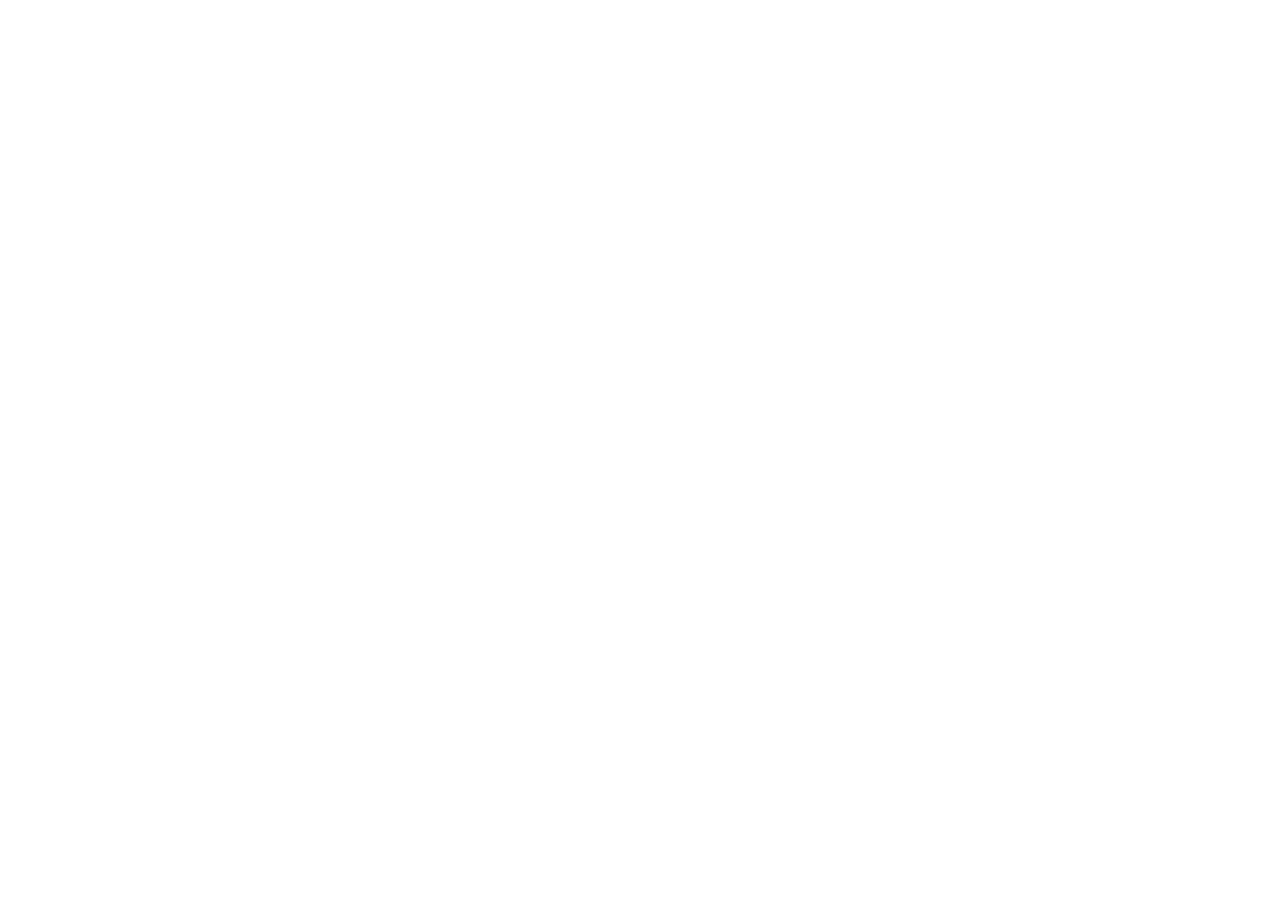
==== index.html @ e1b72582 "Update index.html" ====
<!DOCTYPE html>
<html xml:lang="en-gb" lang="en-gb">
  <head>
    <meta charset="UTF-8">
    <base href="http://rishigiri.in/" />
    <meta http-equiv="refresh" content="0; url=http://rishigiri.com/" />
    <meta name="author" content="Rishi Giri">
    <meta name="keywords" content="Rishi Dotjs, Rishi Giri, Rishi, dotjs, Rishi Giri dotjs, CodeDotJS, Unicorn, JavaScript, Python, Node, PHP, Web Development, Web Design, Quora, Github" />
    <meta name="description" content="Web Developer, JavaScript | Python & FOSS Enthusiast." />
    <title>Rishi Giri</title>
	<link rel="shortcut icon" href="http://rishigiri.in/rishi.png" type="image/x-icon" /> 
    <link rel="stylesheet" href="css/normalize.css"> 
        <link rel="stylesheet" href="css/style.css">
  </head>
  <body>

    <canvas id='canv'></canvas>
        <script src="js/index.js"></script>
  </body>
</html>
---- css/style.css ----
@import url(https://fonts.googleapis.com/css?family=Philosopher);

body {
  width: 100%;
  margin: 0;
  overflow: hidden;
  background: hsla(0, 0%, 95%, 1);
  cursor: move;
}
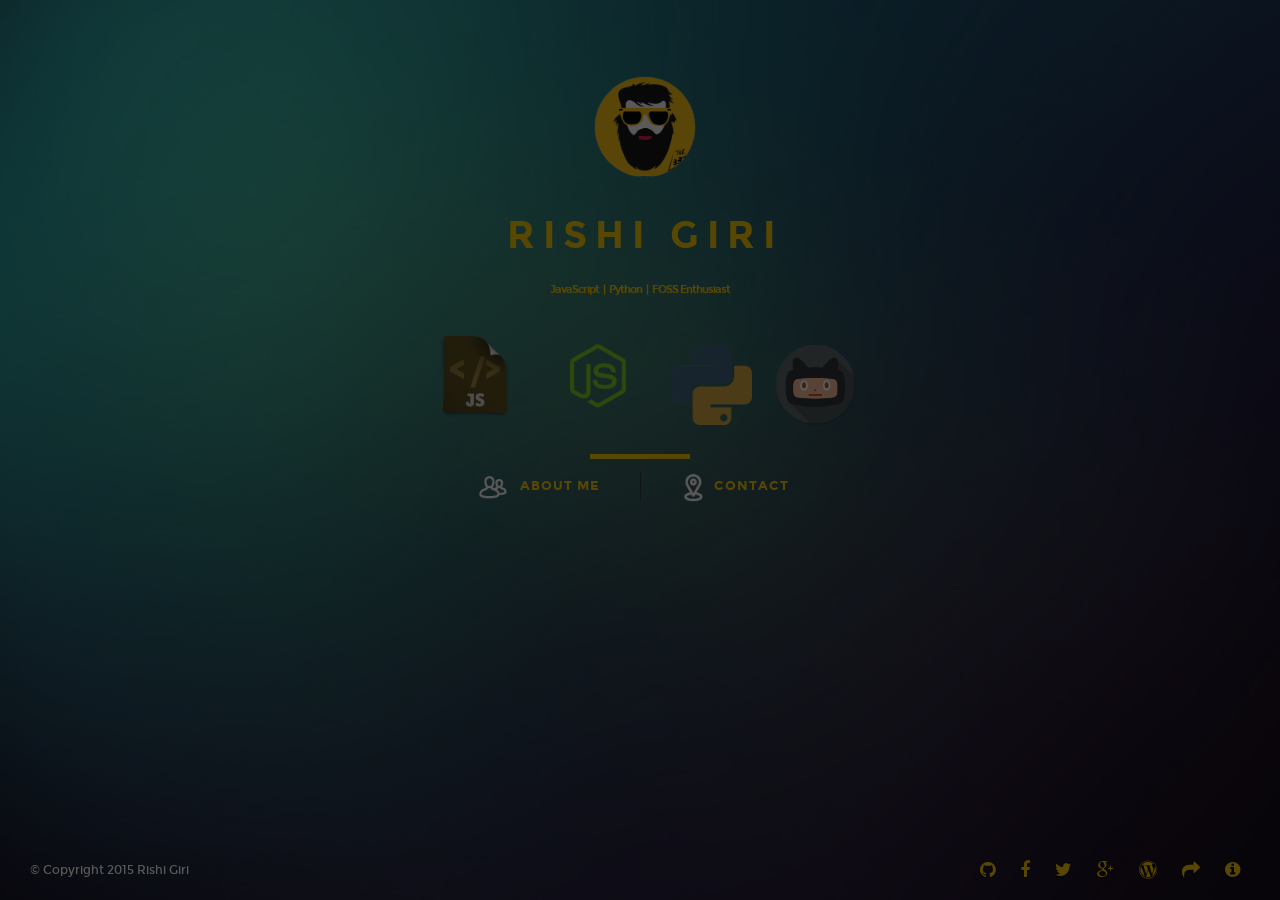
==== commit 29f05d72: "git push -u origin gh-pages" ====
--- a/index.html
+++ b/index.html
@@ -1,20 +1,175 @@
 <!DOCTYPE html>
-<html xml:lang="en-gb" lang="en-gb">
-  <head>
-    <meta charset="UTF-8">
-    <base href="http://rishigiri.in/" />
-    <meta http-equiv="refresh" content="0; url=http://rishigiri.com/" />
-    <meta name="author" content="Rishi Giri">
-    <meta name="keywords" content="Rishi Dotjs, Rishi Giri, Rishi, dotjs, Rishi Giri dotjs, CodeDotJS, Unicorn, JavaScript, Python, Node, PHP, Web Development, Web Design, Quora, Github" />
-    <meta name="description" content="Web Developer, JavaScript | Python & FOSS Enthusiast." />
-    <title>Rishi Giri</title>
-	<link rel="shortcut icon" href="http://rishigiri.in/rishi.png" type="image/x-icon" /> 
-    <link rel="stylesheet" href="css/normalize.css"> 
-        <link rel="stylesheet" href="css/style.css">
-  </head>
-  <body>
+<!--[if IE 8 ]><html class="no-js oldie ie8" lang="en"> <![endif]-->
+<!--[if IE 9 ]><html class="no-js oldie ie9" lang="en"> <![endif]-->
+<!--[if (gte IE 9)|!(IE)]><!-->
+<html class="no-js" lang="en">
+<!--<![endif]-->
 
-    <canvas id='canv'></canvas>
-        <script src="js/index.js"></script>
-  </body>
+<head>
+  <meta charset="utf-8">
+  <!-- <base href="http://rishigiri.com/" /> -->
+  <meta name="author" content="Rishi Giri">
+  <meta name="keywords" content="Rishi Dotjs, Rishi Giri, Rishi, dotjs, Rishi Giri dotjs, CodeDotJS, Unicorn, JavaScript, Python, Node, Web Development, Web Design, Quora, Github" />
+  <meta name="description" content="Web Developer, JavaScript | Python & FOSS Enthusiast." />
+  <title>Rishi Giri</title>
+  <meta name="viewport" content="width=device-width, initial-scale=1, maximum-scale=1">
+  <link rel="stylesheet" href="css/base.css">
+  <link rel="stylesheet" href="css/vendor.css">
+  <link rel="stylesheet" href="css/main.css">
+  <script src="js/modernizr.js"></script>
+  <link rel="shortcut icon" href="http://rishigiri.in/rishi.png" type="image/x-icon" />
+</head>
+
+<body>
+  <!--[if lt IE 9]>
+   	<p class="browserupgrade">You are using an <strong>outdated</strong> browser.
+   	Please <a href="http://browsehappy.com/">upgrade your browser</a> to improve your experience.</p>
+   <![endif]-->
+  <div id="content-wrap">
+    <main class="row">
+      <header class="site-header">
+        <div class="logo">
+          <a href="index.html">Rishi</a>
+        </div>
+      </header>
+      <div id="main-content" class="twelve columns">
+        <h1>R I S H I &nbsp; G I R I
+          <br>
+          <small> JavaScript &nbsp;| &nbsp;Python &nbsp;| &nbsp;FOSS Enthusiast</small>
+          </small>
+        </h1>
+        <ul class="love-social">
+          <li>
+            <img src="images/js.png" class="love">
+          </li>
+          <li>
+            <img src="images/node.png" class="love">
+          </li>
+          <li>
+            <img src="images/py.png" class="love lovepy">
+          </li>
+          <li>
+            <img src="images/shadow.png" class="love git">
+          </li>
+        </ul>
+        <!--
+        <p><small>People want to follow the path of success. But success follows determination's path.</small></p>
+      -->
+        <!--
+        <p>Think deeply about things. Don’t just go along because that’s the way things are or that’s what your friends say. Consider the effects, consider the alternatives, but most importantly, just think.
+        <br> <left> - <small>Aaron Swartz</small></left></p>
+      -->
+        <hr>
+      </div>
+      <div class="modal-toggles">
+        <ul>
+          <li class="about-us"><a href="#mod-about">About Me</a></li>
+          <li class="location"><a href="#mod-map">contact</a></li>
+        </ul>
+      </div>
+    </main>
+  </div>
+  <section id="mod-about">
+    <div class="modal-toggle">
+      <a href="#" title="close" id="modal-close">close</a>
+    </div>
+    <div class="row about-header">
+      <div class="twelve columns">
+        <div class="icon-wrap">
+          <i class="icon"></i>
+        </div>
+      </div>
+    </div>
+    <div class="row about-content">
+      <div class="twelve columns mob-whole text-center">
+        <p>
+          Hi! I'm Rishi.
+          <br> I like writing in Node, JavaScript and Python.
+          <br> &hearts; Unicorn Purist &hearts;
+          <br> Some of my hobbies are :
+
+        </p>
+      </div>
+    </div>
+    <div class="slider row">
+      <hr>
+      <ul id="owl-slider" class="owl-carousel">
+        <li class="item s-web-development">
+          <span class="slider-icon"></span>
+          <p>Web Development</p>
+        </li>
+        <li class="item s-webdesign">
+          <span class="slider-icon"></span>
+          <p>Web Design</p>
+        </li>
+        <li class="item s-photography">
+          <span class="slider-icon"></span>
+          <p>Graphic Designing</p>
+        </li>
+        <li class="item s-digital-media">
+          <span class="slider-icon"></span>
+          <p>Open Sourcing</p>
+        </li>
+      </ul>
+    </div>
+  </section>
+  <section id="mod-map">
+    <div class="modal-toggle">
+      <a href="#" title="close" id="modal-close">
+        <span>Close</span>
+      </a>
+    </div>
+    <div class="row about-header">
+      <div class="twelve columns">
+        <h1>Contact Me</h1>
+      </div>
+    </div>
+    <div class="row about-content">
+      <div class="twelve columns mob-whole text-center">
+        <p>
+
+
+        </p>
+      </div>
+    </div>
+    <address>
+      <ul class="footer-social">
+        <li><a href="https://github.com/CodeDotJS"><i class="fa fa-github github"></i></a></li>
+        <li><a href="https://facebook.com/rishi.giri.90"><i class="fa fa-facebook facebook"></i></a></li>
+        <li><a href="https://twitter.com/@Rishi_Giri_"><i class="fa fa-twitter twitter"></i></a></li>
+        <li><a href="https://plus.google.com/u/0/+RishiGiri-Scripted"><i class="fa fa-google-plus google"></i></a></li>
+        <li><a href="http://rishicodes.wordpress.com"><i class="fa fa-wordpress wordpress"></i></a></li>
+        <li><a href="mailto: rushforlinux@gmail.com"><i class="fa fa-mail-forward"></i></a></li>
+        <li><a href="http://rishigiri.com/hi/"><i class="fa fa-info-circle"></i></a></li>
+      </ul>
+    </address>
+  </section>
+  <footer class="group">
+    <ul class="footer-social">
+      <li><a href="https://github.com/CodeDotJS"><i class="fa fa-github github"></i></a></li>
+      <li><a href="https://facebook.com/rishi.giri.90"><i class="fa fa-facebook facebook"></i></a></li>
+      <li><a href="https://twitter.com/@Rishi_Giri_"><i class="fa fa-twitter twitter"></i></a></li>
+      <li><a href="#"><i class="fa fa-google-plus google"></i></a></li>
+      <li><a href="http://rishicodes.wordpress.com"><i class="fa fa-wordpress wordpress"></i></a></li>
+      <li><a href="mailto: rushforlinux@gmail.com"><i class="fa fa-mail-forward"></i></a></li>
+      <li><a href="http://rishigiri.com/hi/"><i class="fa fa-info-circle"></i></a></li>
+    </ul>
+    <ul class="footer-copyright">
+      <li>&copy; Copyright 2015 Rishi Giri</li>
+    </ul>
+  </footer>
+  <div id="preloader">
+    <div id="loader">
+    </div>
+  </div>
+  <script src="js/jquery-1.11.3.min.js"></script>
+  <script src="js/jquery-migrate-1.2.1.min.js"></script>
+  <script src="js/jquery.fittext.js"></script>
+  <script src="js/jquery.countdown.min.js"></script>
+  <script src="js/jquery.placeholder.min.js"></script>
+  <script src="js/owl.carousel.min.js"></script>
+  <script src="js/jquery.ajaxchimp.min.js"></script>
+  <script src="js/main.js"></script>
+</body>
+
 </html>
--- a/css/base.css
+++ b/css/base.css
@@ -0,0 +1,572 @@
+html {
+  font-family: sans-serif;
+  -ms-text-size-adjust: 100%;
+  -webkit-text-size-adjust: 100%;
+}
+body {
+  margin: 0;
+}
+article, aside, details, figcaption, figure, footer, header, hgroup, main, nav, section, summary {
+  display: block;
+}
+audio, canvas, progress, video {
+  display: inline-block;
+  vertical-align: baseline;
+}
+audio:not([controls]) {
+  display: none;
+  height: 0;
+}
+[hidden], template {
+  display: none;
+}
+a {
+  background: transparent;
+}
+a:active, a:hover {
+  outline: 0;
+}
+abbr[title] {
+  border-bottom: 1px dotted;
+}
+b, strong {
+  font-weight: bold;
+}
+dfn {
+  font-style: italic;
+}
+h1 {
+  font-size: 2em;
+  margin: 0.67em 0;
+}
+mark {
+  background: #ff0;
+  color: #000;
+}
+small {
+  font-size: 80%;
+}
+sub, sup {
+  font-size: 75%;
+  line-height: 0;
+  position: relative;
+  vertical-align: baseline;
+}
+sup {
+  top: -0.5em;
+}
+sub {
+  bottom: -0.25em;
+}
+img {
+  border: 0;
+}
+svg:not(:root) {
+  overflow: hidden;
+}
+figure {
+  margin: 1em 40px;
+}
+hr {
+  -moz-box-sizing: content-box;
+  box-sizing: content-box;
+  height: 0;
+}
+pre {
+  overflow: auto;
+}
+code, kbd, pre, samp {
+  font-family: monospace, monospace;
+  font-size: 1em;
+}
+button, input, optgroup, select, textarea {
+  color: inherit;
+  font: inherit;
+  margin: 0;
+}
+button {
+  overflow: visible;
+}
+button, select {
+  text-transform: none;
+}
+button, html input[type="button"], input[type="reset"], input[type="submit"] {
+  -webkit-appearance: button;
+  cursor: pointer;
+}
+button[disabled], html input[disabled] {
+  cursor: default;
+}
+button::-moz-focus-inner, input::-moz-focus-inner {
+  border: 0;
+  padding: 0;
+}
+input {
+  line-height: normal;
+}
+input[type="checkbox"], input[type="radio"] {
+  box-sizing: border-box;
+  padding: 0;
+}
+input[type="number"]::-webkit-inner-spin-button, input[type="number"]::-webkit-outer-spin-button {
+  height: auto;
+}
+input[type="search"] {
+  -webkit-appearance: textfield;
+  -moz-box-sizing: content-box;
+  -webkit-box-sizing: content-box;
+  box-sizing: content-box;
+}
+input[type="search"]::-webkit-search-cancel-button, input[type="search"]::-webkit-search-decoration {
+  -webkit-appearance: none;
+}
+fieldset {
+  border: 1px solid #c0c0c0;
+  margin: 0 2px;
+  padding: 0.35em 0.625em 0.75em;
+}
+legend {
+  border: 0;
+  padding: 0;
+}
+textarea {
+  overflow: auto;
+}
+optgroup {
+  font-weight: bold;
+}
+table {
+  border-collapse: collapse;
+  border-spacing: 0;
+}
+td, th {
+  padding: 0;
+}
+html {
+  -webkit-font-smoothing: antialiased;
+  -moz-osx-font-smoothing: grayscale;
+  font-size: 62.5%;
+  -webkit-box-sizing: border-box;
+  -moz-box-sizing: border-box;
+  box-sizing: border-box;
+}
+html, body {
+  height: 100%;
+}
+*, *:before, *:after {
+  box-sizing: inherit;
+}
+body {
+  font-weight: normal;
+  line-height: 1;
+  text-rendering: optimizeLegibility;
+}
+
+div, dl, dt, dd, ul, ol, li, h1, h2, h3, h4, h5, h6, pre, form, p, blockquote, th, td {
+  margin: 0;
+  padding: 0;
+}
+h1, h2, h3, h4, h5, h6 {
+  text-rendering: optimizeLegibility;
+  line-height: 1.2;
+}
+hr {
+  border: solid #ddd;
+  border-width: 1px 0 0;
+  clear: both;
+  margin: 11px 0 24px;
+  height: 0;
+}
+em, i {
+  font-style: italic;
+  line-height: inherit;
+}
+strong, b {
+  font-weight: bold;
+  line-height: inherit;
+}
+small {
+  font-size: 60%;
+  line-height: inherit;
+}
+ul {
+  list-style: none;
+}
+ol {
+  list-style: decimal;
+}
+ol, ul.square, ul.circle, ul.disc {
+  margin-left: 17px;
+}
+ul.square {
+  list-style: square;
+}
+ul.circle {
+  list-style: circle;
+}
+ul.disc {
+  list-style: disc;
+}
+ul li {
+  padding-left: 4px;
+}
+ul ul, ul ol, ol ol, ol ul {
+  margin: 3px 0 3px 17px;
+}
+
+a {
+  text-decoration: none;
+  line-height: inherit;
+}
+a img {
+  border: none;
+}
+a:focus {
+  outline: none;
+}
+p a, p a:visited {
+  line-height: inherit;
+}
+
+img, video, embed, object {
+  max-width: 100%;
+  height: auto;
+}
+object, embed {
+  height: 100%;
+}
+img {
+  -ms-interpolation-mode: bicubic;
+}
+
+.row {
+  width: 94%;
+  max-width: 1024px;
+  margin: 0 auto;
+}
+.ie8 .row {
+  width: 1024px;
+}
+.narrow .row {
+  max-width: 980px;
+}
+.row .row {
+  width: auto;
+  max-width: none;
+  margin-left: -18px;
+  margin-right: -18px;
+}
+.row:before, .row:after {
+  content: "";
+  display: table;
+}
+.row:after {
+  clear: both;
+}
+.column, .columns, .bgrid {
+  position: relative;
+  padding: 0 18px;
+  min-height: 1px;
+  float: left;
+}
+.column.centered, .columns.centered {
+  float: none;
+  margin: 0 auto;
+}
+.row.collapsed > .column, .row.collapsed > .columns, .column.collapsed, .columns.collapsed {
+  padding: 0;
+}
+[class*="column"] + [class*="column"]:last-child {
+  float: right;
+}
+[class*="column"] + [class*="column"].end {
+  float: right;
+}
+.one, .row .one {
+  width: 8.33333%;
+}
+.two, .row .two {
+  width: 16.66667%;
+}
+.three, .row .three {
+  width: 25%;
+}
+.four, .row .four {
+  width: 33.33333%;
+}
+.five, .row .five {
+  width: 41.66667%;
+}
+.six, .row .six {
+  width: 50%;
+}
+.seven, .row .seven {
+  width: 58.33333%;
+}
+.eight, .row .eight {
+  width: 66.66667%;
+}
+.nine, .row .nine {
+  width: 75%;
+}
+.ten .row .ten {
+  width: 83.33333%;
+}
+.eleven, .row .eleven {
+  width: 91.66667%;
+}
+.twelve, .row .twelve {
+  width: 100%;
+}
+
+@media screen and (max-width:768px) {
+  .row {
+    width: auto;
+    padding-left: 30px;
+    padding-right: 30px;
+  }
+  .row .row {
+    padding-left: 0;
+    padding-right: 0;
+    margin-left: -15px;
+    margin-right: -15px;
+  }
+  .column, .columns {
+    padding: 0 15px;
+  }
+  .tab-fourth, .row .tab-fourth {
+    width: 25%;
+  }
+  .tab-third, .row .tab-third {
+    width: 33.33333%;
+  }
+  .tab-half, .row .tab-half {
+    width: 50%;
+  }
+  .tab-2thirds, .row .tab-2thirds {
+    width: 66.66667%;
+  }
+  .tab-3fourths, .row .tab-3fourths {
+    width: 75%;
+  }
+  .tab-whole, .row .tab-whole {
+    width: 100%;
+  }
+}
+
+@media screen and (max-width:600px) {
+  .row {
+    padding-left: 25px;
+    padding-right: 25px;
+  }
+  .row .row {
+    margin-left: -10px;
+    margin-right: -10px;
+  }
+  .column, .columns {
+    padding: 0 10px;
+  }
+  .mob-fourth, .row .mob-fourth {
+    width: 25%;
+  }
+  .mob-half, .row .mob-half {
+    width: 50%;
+  }
+  .mob-3fourths, .row .mob-3fourths {
+    width: 75%;
+  }
+  .mob-whole, .row .mob-whole {
+    width: 100%;
+  }
+}
+
+@media screen and (max-width:400px) {
+  .row {
+    padding-left: 30px;
+    padding-right: 30px;
+  }
+  .row .row {
+    padding-left: 0;
+    padding-right: 0;
+    margin-left: 0;
+    margin-right: 0;
+  }
+  .column, .columns {
+    width: auto !important;
+    float: none !important;
+    margin-left: 0;
+    margin-right: 0;
+    clear: both;
+    padding: 0;
+  }
+  [class*="column"] + [class*="column"]:last-child {
+    float: none;
+  }
+}
+
+@media screen and (min-width:1200px) {
+  .wide .wrap {
+    max-width: 1180px;
+  }
+}
+
+.bgrid-sixth .bgrid {
+  width: 16.66667%;
+}
+.bgrid-fourth .bgrid {
+  width: 25%;
+}
+.bgrid-third .bgrid {
+  width: 33.33333%;
+}
+.bgrid-half .bgrid {
+  width: 50%;
+}
+.bgrid {
+  padding: 0;
+}
+
+.first {
+  clear: both;
+}
+
+.bgrid-sixth .bgrid:nth-child(6n+1), .bgrid-fourth .bgrid:nth-child(4n+1), .bgrid-third .bgrid:nth-child(3n+1), .bgrid-half .bgrid:nth-child(2n+1) {
+  clear: both;
+}
+
+@media screen and (max-width:900px) {
+  /* block grids for small screens */
+  .s-bgrid-sixth .bgrid {
+    width: 16.66667%;
+  }
+  .s-bgrid-fourth .bgrid {
+    width: 25%;
+  }
+  .s-bgrid-third .bgrid {
+    width: 33.33333%;
+  }
+  .s-bgrid-half .bgrid {
+    width: 50%;
+  }
+  .s-bgrid-whole .bgrid {
+    width: 100%;
+    clear: both;
+  }
+  .first, [class*="bgrid-"] .bgrid:nth-child(n) {
+    clear: none;
+  }
+  .s-bgrid-sixth .bgrid:nth-child(6n+1), .s-bgrid-fourth .bgrid:nth-child(4n+1), .s-bgrid-third .bgrid:nth-child(3n+1), .s-bgrid-half .bgrid:nth-child(2n+1) {
+    clear: both;
+  }
+}
+
+@media screen and (max-width:768px) {
+  .tab-bgrid-sixth .bgrid {
+    width: 16.66667%;
+  }
+  .tab-bgrid-fourth .bgrid {
+    width: 25%;
+  }
+  .tab-bgrid-third .bgrid {
+    width: 33.33333%;
+  }
+  .tab-bgrid-half .bgrid {
+    width: 50%;
+  }
+  .tab-bgrid-whole .bgrid {
+    width: 100%;
+    clear: both;
+  }
+  .first, [class*="tab-bgrid-"] .bgrid:nth-child(n) {
+    clear: none;
+  }
+  .tab-bgrid-sixth .bgrid:nth-child(6n+1), .tab-bgrid-fourth .bgrid:nth-child(4n+1), .tab-bgrid-third .bgrid:nth-child(3n+1), .tab-bgrid-half .bgrid:nth-child(2n+1) {
+    clear: both;
+  }
+}
+
+@media screen and (max-width:600px) {
+  .mob-bgrid-sixth .bgrid {
+    width: 16.66667%;
+  }
+  .mob-bgrid-fourth .bgrid {
+    width: 25%;
+  }
+  .mob-bgrid-third .bgrid {
+    width: 33.33333%;
+  }
+  .mob-bgrid-half .bgrid {
+    width: 50%;
+  }
+  .mob-bgrid-whole .bgrid {
+    width: 100%;
+    clear: both;
+  }
+  .first, [class*="mob-bgrid-"] .bgrid:nth-child(n) {
+    clear: none;
+  }
+  .mob-bgrid-sixth .bgrid:nth-child(6n+1), .mob-bgrid-fourth .bgrid:nth-child(4n+1), .mob-bgrid-third .bgrid:nth-child(3n+1), .mob-bgrid-half .bgrid:nth-child(2n+1) {
+    clear: both;
+  }
+}
+
+@media screen and (max-width:400px) {
+  .stack .bgrid {
+    width: auto !important;
+    float: none !important;
+    margin-left: 0;
+    margin-right: 0;
+    clear: both;
+  }
+}
+
+.group:before, .group:after {
+  content: "";
+  display: table;
+}
+.group:after {
+  clear: both;
+}
+
+.hide {
+  display: none;
+}
+.invisible {
+  visibility: hidden;
+}
+.antialiased {
+  -webkit-font-smoothing: antialiased;
+  -moz-osx-font-smoothing: grayscale;
+}
+.remove-bottom {
+  margin-bottom: 0;
+}
+.half-bottom {
+  margin-bottom: 15px !important;
+}
+.add-bottom {
+  margin-bottom: 30px !important;
+}
+.no-border {
+  border: none;
+}
+.text-center {
+  text-align: center;
+}
+.text-left {
+  text-align: left;
+}
+.text-right {
+  text-align: right;
+}
+.pull-left {
+  float: left;
+}
+.pull-right {
+  float: right;
+}
+.align-center {
+  margin-left: auto;
+  margin-right: auto;
+  text-align: center;
+}
--- a/css/main.css
+++ b/css/main.css
@@ -0,0 +1,1183 @@
+@import url("fonts.css");
+@import url("font-awesome/css/font-awesome.min.css");
+html, body {
+  height: 100%;
+}
+html {
+  background: #161415 url(../images/bg.jpg) no-repeat center center fixed;
+  -webkit-background-size: cover !important;
+  -moz-background-size: cover !important;
+  background-size: cover !important;
+}
+body {
+  font: 15px/30px "montserrat-regular", sans-serif;
+  font-weight: normal;
+  color: #575859;
+}
+a, a:visited {
+  outline: none;
+  color: #fbca08;
+  -moz-transition: all 0.3s ease-in-out;
+  -o-transition: all 0.3s ease-in-out;
+  -webkit-transition: all 0.3s ease-in-out;
+  -ms-transition: all 0.3s ease-in-out;
+  transition: all 0.3s ease-in-out;
+}
+a:hover, a:focus {
+  color: white;
+}
+h1, h2, h3, h4, h5, h6 {
+  font-family: "montserrat-bold", sans-serif;
+  color: #575859;
+  font-style: normal;
+  text-rendering: optimizeLegibility;
+  margin: 18px 0 15px;
+}
+h1 a, h2 a, h3 a, h4 a, h5 a, h6 a {
+  font-weight: inherit;
+}
+h1 {
+  font-size: 27px;
+  line-height: 32px;
+  margin-top: 0;
+  letter-spacing: -1px;
+}
+h2 {
+  font-size: 24px;
+  line-height: 30px;
+}
+h3 {
+  font-size: 20px;
+  line-height: 30px;
+}
+h4 {
+  font-size: 17px;
+  line-height: 30px;
+}
+h5 {
+  font-size: 14px;
+  line-height: 30px;
+  margin-top: 15px;
+  text-transform: uppercase;
+  letter-spacing: 1px;
+}
+h6 {
+  font-size: 13px;
+  line-height: 30px;
+  margin-top: 15px;
+  text-transform: uppercase;
+  letter-spacing: 1px;
+}
+p {
+  margin: 15px 0 15px 0;
+}
+p img {
+  margin: 0;
+}
+p.lead {
+  font: 17px/33px "montserrat-regular", sans-serif;
+  color: #707273;
+}
+em {
+  font: 15px/30px "montserrat-regular", sans-serif;
+  font-style: normal;
+}
+strong, b {
+  font: 15px/30px "montserrat-bold", sans-serif;
+  font-weight: normal;
+}
+small {
+  font-size: 11px;
+  line-height: inherit;
+}
+blockquote {
+  margin: 18px 0px;
+  padding-left: 40px;
+  position: relative;
+}
+blockquote:before {
+  content: "\201C";
+  opacity: 0.45;
+  font-size: 80px;
+  line-height: 0px;
+  margin: 0;
+  font-family: arial, sans-serif;
+  position: absolute;
+  top: 30px;
+  left: 0;
+}
+blockquote p {
+  font-family: georgia, serif;
+  font-style: italic;
+  padding: 0;
+  font-size: 18px;
+  line-height: 30px;
+}
+blockquote cite {
+  display: block;
+  font-size: 12px;
+  font-style: normal;
+  line-height: 18px;
+}
+blockquote cite:before {
+  content: "\2014 \0020";
+}
+blockquote cite a, blockquote cite a:visited {
+  color: #707273;
+  border: none;
+}
+abbr {
+  font-family: "montserrat-bold", serif;
+  font-variant: small-caps;
+  text-transform: lowercase;
+  letter-spacing: .5px;
+  color: #7d7e80;
+}
+pre, code {
+  font-family: Consolas, "Andale Mono", Courier, "Courier New", monospace;
+}
+pre {
+  white-space: pre;
+  white-space: pre-wrap;
+  word-wrap: break-word;
+}
+code {
+  padding: 3px;
+  background: #ECF0F1;
+  color: #707273;
+  border-radius: 3px;
+}
+del {
+  text-decoration: line-through;
+}
+abbr[title], dfn[title] {
+  border-bottom: 1px dotted;
+  cursor: help;
+}
+mark {
+  background: #FFF49B;
+  color: #000;
+}
+hr {
+  border: solid #fbca08;
+  border-width: 1px 0 0;
+  clear: both;
+  margin: 23px 0 12px;
+  height: 0;
+}
+ul, ol {
+  margin-top: 15px;
+  margin-bottom: 15px;
+}
+ul {
+  list-style: disc;
+  margin-left: 17px;
+}
+dl {
+  margin: 0 0 15px 0;
+}
+dt {
+  margin: 0;
+  color: #fbca08;
+}
+dd {
+  margin: 0 0 0 20px;
+}
+.love {
+  height: 100px;
+  width: 100px;
+}
+img.pull-right {
+  margin: 12px 0px 0px 18px;
+}
+img.pull-left {
+  margin: 12px 18px 0px 0px;
+}
+::-webkit-input-placeholder {
+  color: black;
+}
+:-moz-placeholder {
+  color: black;
+}
+::-moz-placeholder {
+  color: black;
+}
+:-ms-input-placeholder {
+  color: black;
+}
+.placeholder {
+  color: black !important;
+}
+#preloader {
+  position: fixed;
+  top: 0;
+  left: 0;
+  right: 0;
+  bottom: 0;
+  background: black;
+  z-index: 9999999;
+  height: 100%;
+}
+.no-js #preloader, .oldie #preloader, .ie9 #preloader {
+  display: none;
+}
+#loader {
+  position: absolute;
+  left: 50%;
+  top: 50%;
+  width: 60px;
+  height: 60px;
+  margin: -30px 0 0 -30px;
+  padding: 0;
+}
+#loader:before {
+  content: "";
+  border-top: 11px solid rgba(255, 255, 255, 0.2);
+  border-right: 11px solid rgba(255, 255, 255, 0.2);
+  border-bottom: 11px solid rgba(255, 255, 255, 0.2);
+  border-left: 11px solid #fbca08;
+  -webkit-animation: load 1.1s infinite linear;
+  animation: load 1.1s infinite linear;
+  display: block;
+  border-radius: 50%;
+  width: 60px;
+  height: 60px;
+}
+@-webkit-keyframes load {
+  0% {
+    -webkit-transform: rotate(0deg);
+    transform: rotate(0deg);
+  }
+  100% {
+    -webkit-transform: rotate(360deg);
+    transform: rotate(360deg);
+  }
+}
+@keyframes load {
+  0% {
+    -webkit-transform: rotate(0deg);
+    transform: rotate(0deg);
+  }
+  100% {
+    -webkit-transform: rotate(360deg);
+    transform: rotate(360deg);
+  }
+}
+form {
+  margin-bottom: 24px;
+}
+fieldset {
+  margin: 0 0 24px 0;
+  padding: 0;
+  border: none;
+}
+input, button {
+  -webkit-font-smoothing: antialiased;
+}
+input[type="text"], input[type="password"], input[type="email"], textarea, select {
+  display: block;
+  padding: 12px 15px;
+  margin: 0 0 12px 0;
+  border: 0;
+  outline: none;
+  vertical-align: middle;
+  color: #a3a4a6;
+  font-family: "montserrat-regular", sans-serif;
+  font-size: 14px;
+  line-height: 24px;
+  border-radius: 3px;
+  max-width: 100%;
+  background: transparent;
+  border: 3px solid #a9aaab;
+}
+textarea {
+  min-height: 162px;
+}
+input[type="text"]:focus, input[type="password"]:focus, input[type="email"]:focus, textarea:focus {
+  background: white;
+}
+label, legend {
+  font: 15px/30px "montserrat-bold", sans-serif;
+  margin: 12px 0;
+  color: #252525;
+  display: block;
+}
+label span, legend span {
+  color: #575859;
+  font: 15px/30px "montserrat-bold", serif;
+}
+input[type="checkbox"], input[type="radio"] {
+  font-size: 15px;
+  color: #575859;
+}
+input[type="checkbox"] {
+  display: inline;
+}
+.browserupgrade {
+  text-align: center;
+  padding: 15px 30px;
+  background: white;
+}
+#content-wrap {
+  min-height: 100%;
+  padding-top: 6%;
+}
+@media only screen and (max-width:900px) {
+  #content-wrap {
+    padding-top: 9%;
+  }
+}
+@media only screen and (max-width:768px) {
+  #content-wrap {
+    padding-top: 13%;
+  }
+}
+@media only screen and (max-width:600px) {
+  #content-wrap {
+    min-height: auto;
+    padding-top: 60px;
+  }
+}
+@media only screen and (max-width:400px) {
+  #content-wrap {
+    padding-top: 54px;
+  }
+}
+main.row {
+  max-width: 700px;
+}
+main {
+  text-align: center;
+}
+main::after {
+  content: "";
+  display: block;
+  height: 150px;
+}
+main h1 {
+  font: 38px/1.2em "montserrat-bold", sans-serif;
+  color: #fbca08;
+  margin-bottom: 12px;
+  padding: 0;
+}
+main p {
+  font: 17px/36px "montserrat-regular", sans-serif;
+  color: #fff;
+  margin-bottom: 18px;
+  padding: 0;
+}
+main hr {
+  border: solid #fbca08;
+  border-width: 5px 0 0;
+  margin: 19px auto 12px;
+  height: 0;
+  width: 100px;
+}
+main .site-header .logo {
+  display: inline-block;
+  vertical-align: middle;
+  margin: 0 0 36px 10px;
+  padding: 0;
+}
+main .site-header .logo a {
+  display: block;
+  margin: 0;
+  padding: 0;
+  border: none;
+  outline: none;
+  font: 0/0 a;
+  text-shadow: none;
+  color: transparent;
+  width: 100px;
+  height: 100px;
+  background: url("../images/logo/logo@2x.png") no-repeat;
+  background-size: contain;
+  border-radius: 100px;
+  box-shadow: white 0px 0px 1px;
+}
+main .site-header .logo:hover a {
+  display: block;
+  margin: 0;
+  padding: 0;
+  border: none;
+  outline: none;
+  font: 0/0 a;
+  text-shadow: none;
+  color: transparent;
+  background-size: contain;
+  border-radius: 100px;
+  box-shadow: white 0px 0px 1px;
+  transform:rotateZ(360deg);
+}
+@media only screen and (max-width:900px) {
+  main.row {
+    width: 85%;
+  }
+  main h1 {
+    font: 35px/1.2em "montserrat-bold", sans-serif;
+  }
+  main p {
+    font: 16px/30px "montserrat-regular", sans-serif;
+  }
+  main .site-header .logo {
+    margin: 0 0 30px 0px;
+  }
+  main .site-header .logo a {
+    width: 100px;
+    height: 100px;
+  }
+}
+@media only screen and (max-width:768px) {
+  main.row {
+    width: 92%;
+  }
+  main h1 {
+    font: 32px/1.2em "montserrat-bold", sans-serif;
+  }
+  main p {
+    font: 15px/30px "montserrat-regular", sans-serif;
+  }
+  main .site-header .logo {
+    margin: 0 0 24px 10px;;
+  }
+}
+@media only screen and (max-width:500px) {
+  main.row {
+    width: 96%;
+  }
+  main h1 {
+    font: 30px/1.2em "montserrat-bold", sans-serif;
+  }
+  main p {
+    line-height: 27px;
+  }
+  main::after {
+    height: 78px;
+  }
+}
+@media only screen and (max-width:400px) {
+  main.row {
+    width: 100%;
+  }
+  main h1 {
+    font: 28px/1.2em "montserrat-bold", sans-serif;
+  }
+  main p {
+    font: 14px/27px "montserrat-regular", sans-serif;
+  }
+  main .site-header .logo a {
+    margin:0px 0px 0px -20px;
+    width: 70px;
+    height: 70px;
+  }
+}
+
+/* counter
+------------------------------------------ */
+
+#counter {
+  width: 90%;
+  color: white;
+  text-align: center;
+  margin: 18px auto 0;
+}
+#counter span {
+  font: 62px/1em "montserrat-bold", sans-serif;
+  display: block;
+  padding: 12px 0 30px;
+  min-width: 25%;
+  float: left;
+}
+#counter span em {
+  font: 11px/18px "montserrat-regular", sans-serif;
+  text-transform: uppercase;
+  letter-spacing: 2px;
+  margin-top: 3px;
+  display: block;
+  color: rgba(255, 255, 255, 0.6);
+}
+@media only screen and (max-width:900px) {
+  #counter {
+    width: 92%;
+  }
+  #counter span {
+    font: 58px/1em "montserrat-bold", sans-serif;
+  }
+}
+@media only screen and (max-width:768px) {
+  #counter {
+    width: 100%;
+  }
+  #counter span {
+    font: 52px/1em "montserrat-bold", sans-serif;
+  }
+}
+@media only screen and (max-width:600px) {
+  #counter {
+    margin-bottom: 24px;
+  }
+  #counter span {
+    font: 48px/1em "montserrat-bold", sans-serif;
+  }
+}
+@media only screen and (max-width:500px) {
+  #counter {
+    margin-bottom: 12px;
+  }
+  #counter span {
+    font: 37px/1em "montserrat-bold", sans-serif;
+  }
+  #counter span em {
+    font: 9px/18px "montserrat-regular", sans-serif;
+    letter-spacing: 1.5px;
+  }
+}
+@media only screen and (max-width:400px) {
+  #counter span {
+    font: 31px/1em "montserrat-bold", sans-serif;
+  }
+  #counter span em {
+    font: 8px/18px "montserrat-regular", sans-serif;
+    letter-spacing: 1px;
+  }
+}
+.modal-toggles {
+  clear: both;
+}
+.modal-toggles ul {
+  margin: 0;
+  padding: 0;
+  text-transform: uppercase;
+  font: 13px/24px "montserrat-bold", sans-serif;
+  letter-spacing: 1px;
+}
+.modal-toggles li {
+  display: inline-block;
+}
+.modal-toggles li:first-child {
+  border-right: 1px solid #3b3b3b;
+  color: white;
+}
+.modal-toggles li a {
+  padding: 0 40px 0 65px;
+  position: relative;
+  display: block;
+  line-height: 30px;
+}
+.modal-toggles li a::before {
+  content: '';
+  display: inline-block;
+  padding: 0;
+  background-repeat: no-repeat;
+  background-position: center center;
+  position: absolute;
+  top: 3px;
+}
+.modal-toggles .about-us a::before {
+  width: 28px;
+  height: 28px;
+  line-height: 28px;
+  background-image: url("../images/users.png");
+  left: 24px;
+  background-size: contain;
+}
+.modal-toggles .location a::before {
+  width: 28px;
+  height: 28px;
+  line-height: 28px;
+  background-image: url("../images/marker.png");
+  left: 30px;
+  background-size: contain;
+}
+.modal-toggles .code a::before {
+  width: 28px;
+  height: 28px;
+  line-height: 28px;
+  background-image:url("../images/users.png");
+  left: 40px;
+  background-size: contain;
+}
+.modal-toggles .contact a::before {
+    width: 28px;
+  height: 28px;
+  line-height: 28px;
+  background-image:url("../images/users.png");
+  left: 40px;
+  background-size: contain;
+}
+
+@media only screen and (max-width:600px) {
+  .modal-toggles {
+    padding: 0 25px;
+  }
+  .modal-toggles li {
+    text-align: center;
+    display: block;
+  }
+  .modal-toggles li:first-child {
+    border: none;
+    margin-bottom: 18px;
+  }
+  .modal-toggles li a {
+    padding: 0 40px;
+    line-height: 54px;
+    border: 2px solid rgba(255, 255, 255, 0.2);
+    border-radius: 3px;
+  }
+  .modal-toggles li a:hover {
+    border: 2px solid #fbca08;
+    color: black;
+    background: #fbca08;
+  }
+  .modal-toggles li a::before {
+    content: none;
+    postion: static;
+  }
+}
+@media only screen and (max-width:400px) {
+  .modal-toggles {
+    padding: 0;
+  }
+}
+#mod-about, #mod-map, #mod-code, #mod-contact {
+  position: fixed;
+  top: 0;
+  left: 0;
+  right: 0;
+  bottom: 0;
+  min-height: 100%;
+  -moz-transition: all 0.4s ease-in-out;
+  -o-transition: all 0.4s ease-in-out;
+  -webkit-transition: all 0.4s ease-in-out;
+  -ms-transition: all 0.4s ease-in-out;
+  transition: all 0.4s ease-in-out;
+  filter: alpha(opacity=0);
+  -ms-filter: "progid:DXImageTransform.Microsoft.Alpha(Opacity=0)";
+  opacity: 0;
+  zoom: 1;
+}
+#mod-about {
+  -moz-transform: translateX(-100%);
+  -o-transform: translateX(-100%);
+  -webkit-transform: translateX(-100%);
+  -ms-transform: translateX(-100%);
+  transform: translateX(-100%);
+}
+#mod-map {
+  -moz-transform: translateX(100%);
+  -o-transform: translateX(100%);
+  -webkit-transform: translateX(100%);
+  -ms-transform: translateX(100%);
+  transform: translateX(100%);
+}
+#mod-code {
+    -moz-transform: translateX(-100%);
+  -o-transform: translateX(-100%);
+  -webkit-transform: translateX(-100%);
+  -ms-transform: translateX(-100%);
+  transform: translateX(-100%);
+}
+#mod-contact {
+  -moz-transform: translateX(100%);
+  -o-transform: translateX(100%);
+  -webkit-transform: translateX(100%);
+  -ms-transform: translateX(100%);
+  transform: translateX(100%);
+}
+#mod-map.is-visible, #mod-about.is-visible {
+  -moz-transform: translateX(0);
+  -o-transform: translateX(0);
+  -webkit-transform: translateX(0);
+  -ms-transform: translateX(0);
+  transform: translateX(0);
+  filter: alpha(opacity=100);
+  -ms-filter: "progid:DXImageTransform.Microsoft.Alpha(Opacity=100)";
+  opacity: 1;
+  zoom: 1;
+}
+#mod-about.is-visible {
+  position: absolute;
+  min-height: none;
+}
+.modal-toggle {
+  position: fixed;
+  top: 30px;
+  left: 40px;
+  display: inline-block;
+  z-index: 999995;
+}
+.modal-toggle a {
+  display: block;
+  height: 46px;
+  width: 46px;
+  border-radius: 50%;
+  background: black;
+  text-indent: -99999em;
+  float: left;
+  -moz-transition: all 0.3s ease-in-out;
+  -o-transition: all 0.3s ease-in-out;
+  -webkit-transition: all 0.3s ease-in-out;
+  -ms-transition: all 0.3s ease-in-out;
+  transition: all 0.3s ease-in-out;
+}
+.modal-toggle a::before, .modal-toggle a::after {
+  content: '';
+  position: absolute;
+  display: inline-block;
+  width: 4px;
+  height: 14px;
+  border-radius: 2px;
+  top: 16px;
+  left: 21px;
+  background-color: white;
+  -moz-transition: all 0.3s ease-in-out;
+  -o-transition: all 0.3s ease-in-out;
+  -webkit-transition: all 0.3s ease-in-out;
+  -ms-transition: all 0.3s ease-in-out;
+  transition: all 0.3s ease-in-out;
+}
+.modal-toggle a::before {
+  -moz-transform: rotate(45deg);
+  -o-transform: rotate(45deg);
+  -webkit-transform: rotate(45deg);
+  -ms-transform: rotate(45deg);
+  transform: rotate(45deg);
+}
+.modal-toggle a::after {
+  -moz-transform: rotate(-45deg);
+  -o-transform: rotate(-45deg);
+  -webkit-transform: rotate(-45deg);
+  -ms-transform: rotate(-45deg);
+  transform: rotate(-45deg);
+}
+.modal-toggle a:hover::before, .modal-toggle a:hover::after {
+  background-color: #fbca08;
+}
+@media only screen and (max-width:600px) {
+  .modal-toggle {
+    left: 35px;
+  }
+  .modal-toggle a {
+    height: 42px;
+    width: 42px;
+  }
+  .modal-toggle a::before, .modal-toggle a::after {
+    top: 14px;
+    left: 19px;
+  }
+}
+@media only screen and (max-width:400px) {
+  .modal-toggle {
+    left: 25px;
+  }
+}
+#mod-about {
+  z-index: 999991;
+}
+#mod-about::after {
+  content: "";
+  display: block;
+  height: 120px;
+}
+#mod-about .row {
+  max-width: 750px;
+}
+.about-header {
+  text-align: center;
+  margin-top: 5%;
+}
+.about-header h1 {
+  font: 38px/1.2em "montserrat-bold", sans-serif;
+  color: #fbca08;
+}
+.about-header .icon-wrap {
+  display: inline-block;
+  vertical-align: middle;
+  margin: 0 0 36px 0px;
+  padding: 0;
+}
+.about-header .icon-wrap i {
+  display: block;
+  margin: 0;
+  padding: 0;
+  border: none;
+  outline: none;
+  font: 0/0 a;
+  text-shadow: none;
+  color: transparent;
+  width: 130px;
+  height: 130px;
+  background: url("../images/rishi.jpg");
+  background-size: contain;
+  border-radius: 100px;
+}
+@media only screen and (max-width:900px) {
+  .about-header {
+    margin-top: 7%;
+  }
+  .about-header h1 {
+    font: 35px/1.2em "montserrat-bold", sans-serif;
+  }
+  .about-header .icon-wrap i {
+    width: 50px;
+    height: 50px;
+  }
+}
+@media only screen and (max-width:768px) {
+  .about-header {
+    margin-top: 10%;
+  }
+  .about-header h1 {
+    font: 32px/1.2em "montserrat-bold", sans-serif;
+  }
+  .about-header .icon-wrap {
+    margin: 0 0 24px 0;
+  }
+}
+@media only screen and (max-width:600px) {
+  .about-header {
+    margin-top: 60px;
+  }
+}
+@media only screen and (max-width:500px) {
+  .about-header {
+    margin-top: 54px;
+  }
+  .about-header h1 {
+    font: 30px/1.2em "montserrat-bold", sans-serif;
+  }
+}
+@media only screen and (max-width:400px) {
+  .about-header h1 {
+    font: 28px/1.2em "montserrat-bold", sans-serif;
+  }
+  .about-header .icon-wrap i {
+    width: 50px;
+    height: 50px;
+  }
+}
+.about-content {
+  color: white;
+}
+.about-content h3 {
+  font: 14px/1em "montserrat-bold", sans-serif;
+  text-transform: uppercase;
+  letter-spacing: 2px;
+  color: #fbca08;
+}
+.contact p {
+  margin: 9px 0;
+}
+.contact h3 {
+  margin-top: 24px;
+  margin-bottom: 0;
+}
+.slider hr {
+  filter: alpha(opacity=10);
+  -ms-filter: "progid:DXImageTransform.Microsoft.Alpha(Opacity=10)";
+  opacity: 0.1;
+  zoom: 1;
+}
+#owl-slider {
+  margin: 24px 0 0 0;
+  padding: 0;
+}
+#owl-slider .item {
+  list-style: none;
+  color: white;
+  text-align: center;
+  font: 12px/18px "montserrat-bold", sans-serif;
+  text-transform: uppercase;
+  letter-spacing: 2px;
+  padding: 0;
+}
+#owl-slider .item .slider-icon {
+  display: block;
+  height: 50px;
+  width: 50px;
+  background-position: 50% 50%;
+  background-repeat: no-repeat;
+  background-size: contain;
+  margin: 0 auto 6px;
+  padding: 0;
+}
+.s-photography .slider-icon {
+  background-image: url("../images/slides/photography@2x.png");
+}
+.s-digital-media .slider-icon {
+  background-image: url("../images/slides/digitalmedia@2x.png");
+}
+.s-marketing .slider-icon {
+  background-image: url("../images/slides/marketing@2x.png");
+}
+.s-videography .slider-icon {
+  background-image: url("../images/slides/videography@2x.png");
+}
+.s-packaging .slider-icon {
+  background-image: url("../images/slides/packaging@2x.png");
+}
+.s-webdesign .slider-icon {
+  background-image: url("../images/slides/webdesign@2x.png");
+}
+.s-web-development .slider-icon {
+  background-image: url("../images/slides/webdevelopment@2x.png");
+}
+.s-branding .slider-icon {
+  background-image: url("../images/slides/branding@2x.png");
+}
+.owl-pagination {
+  text-align: center;
+  width: 100%;
+  margin: 6px 0 0;
+}
+.owl-theme .owl-controls .owl-page {
+  display: inline-block;
+}
+.owl-theme .owl-controls .owl-page span {
+  display: block;
+  width: 12px;
+  height: 12px;
+  margin: 12px 8px 0 8px;
+  border-radius: 50%;
+  display: inline-block;
+  background: #969696;
+}
+.owl-theme .owl-controls .owl-page.active span {
+  background: #fbca08;
+}
+#mod-map {
+  background:transparent;
+  z-index: 999993;
+}
+#mod-map .gm-style img {
+  max-width: none;
+}
+#mod-map .gm-style label {
+  width: auto;
+  display: inline;
+}
+#mod-map #map-container {
+  height: 100%;
+  width: 100%;
+  background: white;
+  position: relative;
+}
+#mod-map address {
+  font: 12px/18px "montserrat-regular", sans-serif;
+  display: table-cell;
+  vertical-align: middle;
+  background: none;
+  color: #ddd;
+  padding: 18px 30px 18px 75px;
+  margin: 0;
+  position: absolute;
+  left: 0;
+  bottom: 0;
+  width: 100%;
+  z-index: 999994;
+}
+#mod-map address::before {
+  position: absolute;
+  content: " ";
+  display: inline-block;
+  width: 36px;
+  height: 36px;
+  line-height: 36px;
+  background: url("../images/marke@2x.png") no-repeat center center;
+  background-size: contain;
+  margin: 5px;
+  margin-top: -18px;
+  top: 50%;
+  left: 20px;
+}
+#mod-map #map-zoom-in, #mod-map #map-zoom-out {
+  height: 32px;
+  width: 32px;
+  cursor: pointer;
+  margin-right: 40px;
+  color: white;
+  background-color: black;
+}
+@media only screen and (max-width:600px) {
+  #mod-map #map-zoom-in, #mod-map #map-zoom-out {
+    margin-right: 35px;
+  }
+}
+@media only screen and (max-width:400px) {
+  #mod-map #map-zoom-in, #mod-map #map-zoom-out {
+    margin-right: 25px;
+  }
+}
+#mod-map #map-zoom-in {
+  margin-bottom: 2px;
+  margin-top: 30px;
+}
+#mod-map #map-zoom-in::before, #mod-map #map-zoom-out::before {
+  display: block;
+  color: white;
+  text-align: center;
+  font-family: 'FontAwesome';
+  font-size: 14px;
+  content: "\f067";
+  height: 32px;
+  width: 32px;
+  line-height: 32px;
+  -moz-transition: color 0.3s ease-in-out;
+  -o-transition: color 0.3s ease-in-out;
+  -webkit-transition: color 0.3s ease-in-out;
+  -ms-transition: color 0.3s ease-in-out;
+  transition: color 0.3s ease-in-out;
+}
+#mod-map #map-zoom-in::before {
+  content: "\f067";
+}
+#mod-map #map-zoom-out::before {
+  content: "\f068";
+}
+#mod-map #map-zoom-in:hover::before, #mod-map #map-zoom-out:hover::before {
+  color: #fbca08;
+}
+footer {
+  clear: both;
+  font: 12px/24px "montserrat-regular", sans-serif;
+  background: transparent;
+  padding: 18px 30px;
+  color: white;
+  width: 100%;
+  position: fixed;
+  bottom: 0;
+  left: 0;
+  z-index: 999992;
+}
+footer a, footer a:visited {
+  color: #525252;
+}
+footer a:hover, footer a:focus {
+  color: #fff;
+}
+.footer-copyright {
+  margin: 0;
+  padding: 0;
+  float: left;
+}
+.footer-copyright li {
+  display: inline-block;
+  margin: 0;
+  padding: 0;
+  line-height: 24px;
+}
+.footer-copyright li::before {
+  content: "|";
+  padding-left: 6px;
+  padding-right: 10px;
+  color: #2c2c2c;
+}
+.footer-copyright li:first-child:before {
+  display: none;
+}
+
+/* logos */
+.love-social {
+  margin: 0;
+  padding: 0;
+  text-shadow: 0px 1px 2px rgba(0, 0, 0, 0.8);
+  transition: all 2s;
+}
+.lovepy {
+  height: 80px;
+  width: 80px;
+}
+.git {
+  height: 80px;
+  width: 80px;
+}
+.love-social li {
+  display: inline-block;
+  margin: 0 10px;
+  padding: 0;
+}
+
+@media only screen and (max-width:768px) {
+
+  .love-social {
+    float:none;
+    margin-bottom: 10px;
+  }
+}
+@media only screen and (max-width:600px) {
+
+  .love {
+    height: 52px;
+    width: 52px;
+  }
+}
+@media only screen and (max-width:400px) {
+  .footer-social {
+    font-size: 17px;
+  }
+  .footer-social li {
+    margin: 0 6px;
+  }
+  .love {
+    height: 42px;
+    width: 42px;
+  }
+}
+
+/* social links */
+
+.footer-social {
+  font-size: 18px;
+  margin: 0;
+  padding: 0;
+  text-shadow: 0px 1px 2px rgba(0, 0, 0, 0.8);
+  float: right;
+  transition: all 2s;
+}
+.footer-social li {
+  display: inline-block;
+  margin: 0 10px;
+  padding: 0;
+}
+.footer-social li a {
+  color: #fbca08;
+}
+.footer-social li a:hover {
+  color: white;
+}
+@media only screen and (max-width:768px) {
+  footer {
+    padding-top: 24px;
+    text-align: center;
+  }
+  .footer-copyright {
+    float: none;
+  }
+  .footer-social {
+    float:none;
+    margin-bottom: 10px;
+  }
+}
+@media only screen and (max-width:600px) {
+  footer {
+    position: static;
+    padding-bottom: 30px;
+  }
+  .footer-copyright li {
+    display: block;
+    margin: 0;
+    padding: 0;
+    line-height: 24px;
+  }
+  .footer-copyright li::before {
+    content: none;
+  }
+}
+@media only screen and (max-width:400px) {
+  .footer-social {
+    font-size: 17px;
+  }
+  .footer-social li {
+    margin: 0 6px;
+  }
+}
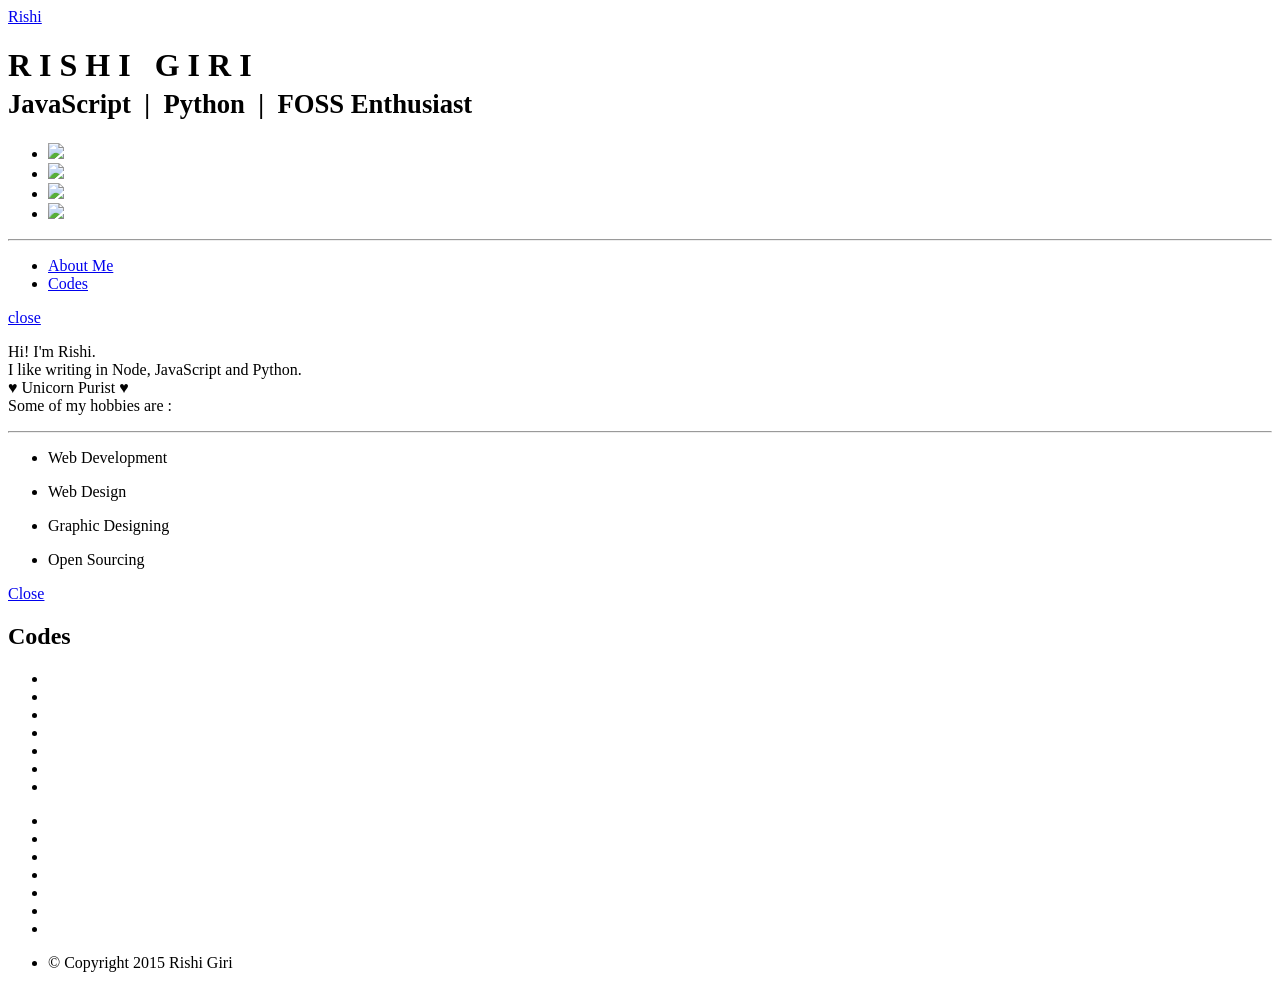
==== commit efee9b2e: "added codes" ====
--- a/index.html
+++ b/index.html
@@ -7,7 +7,7 @@
 
 <head>
   <meta charset="utf-8">
-  <!-- <base href="http://rishigiri.com/" /> -->
+  <base href="http://rishigiri.in/" />
   <meta name="author" content="Rishi Giri">
   <meta name="keywords" content="Rishi Dotjs, Rishi Giri, Rishi, dotjs, Rishi Giri dotjs, CodeDotJS, Unicorn, JavaScript, Python, Node, Web Development, Web Design, Quora, Github" />
   <meta name="description" content="Web Developer, JavaScript | Python & FOSS Enthusiast." />
@@ -22,8 +22,8 @@
 
 <body>
   <!--[if lt IE 9]>
-   	<p class="browserupgrade">You are using an <strong>outdated</strong> browser.
-   	Please <a href="http://browsehappy.com/">upgrade your browser</a> to improve your experience.</p>
+    <p class="browserupgrade">You are using an <strong>outdated</strong> browser.
+    Please <a href="http://browsehappy.com/">upgrade your browser</a> to improve your experience.</p>
    <![endif]-->
   <div id="content-wrap">
     <main class="row">
@@ -64,7 +64,7 @@
       <div class="modal-toggles">
         <ul>
           <li class="about-us"><a href="#mod-about">About Me</a></li>
-          <li class="location"><a href="#mod-map">contact</a></li>
+          <li class="location"><a href="#mod-map">Codes</a></li>
         </ul>
       </div>
     </main>
@@ -121,7 +121,7 @@
     </div>
     <div class="row about-header">
       <div class="twelve columns">
-        <h1>Contact Me</h1>
+        <h1>Codes</h1>
       </div>
     </div>
     <div class="row about-content">
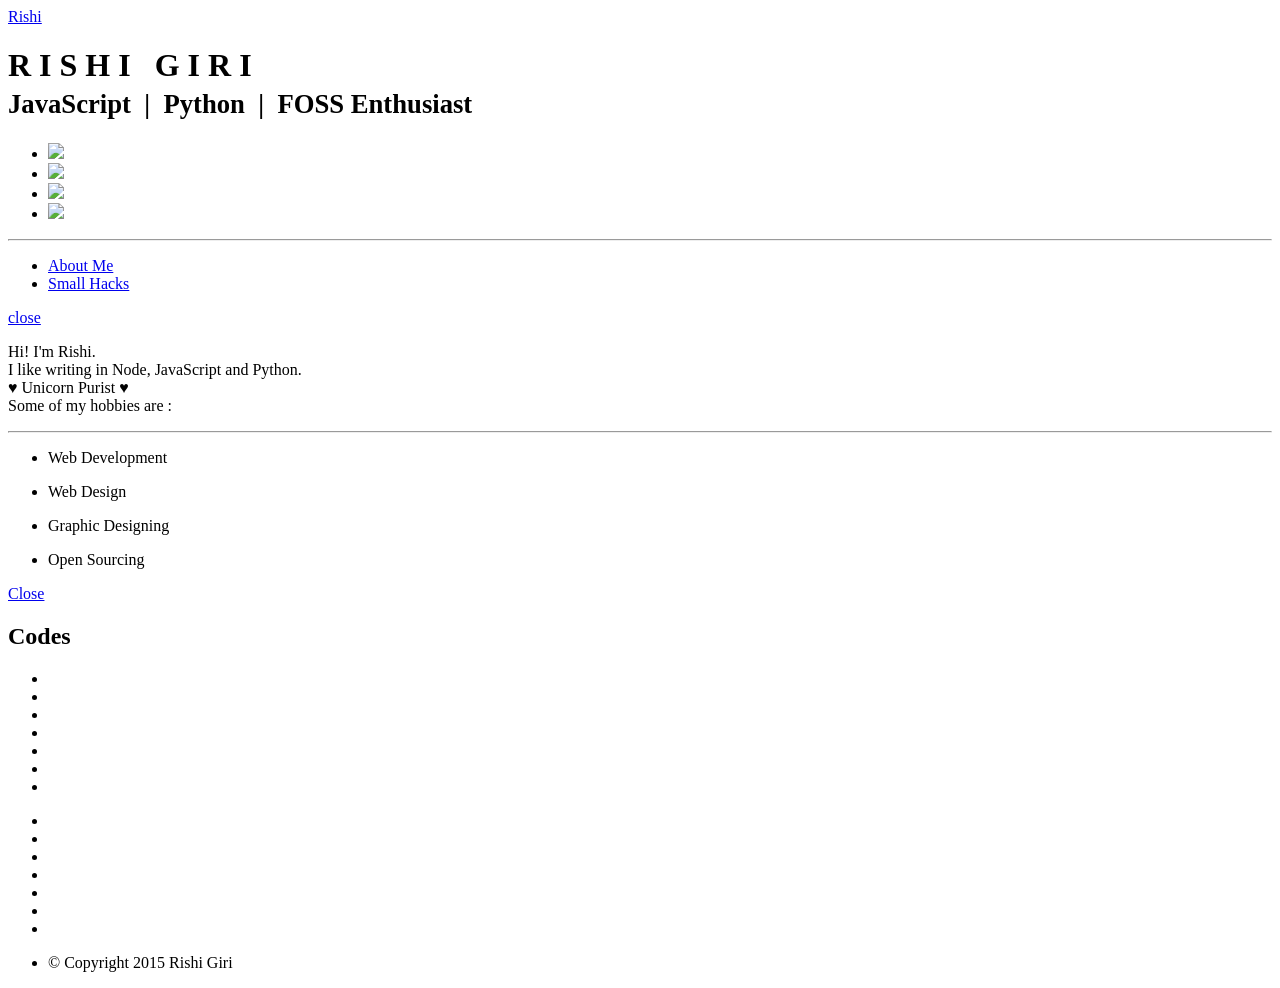
==== commit bb7e60b3: "index updated" ====
--- a/index.html
+++ b/index.html
@@ -64,7 +64,7 @@
       <div class="modal-toggles">
         <ul>
           <li class="about-us"><a href="#mod-about">About Me</a></li>
-          <li class="location"><a href="#mod-map">Codes</a></li>
+          <li class="location"><a href="#mod-map">Small Hacks</a></li>
         </ul>
       </div>
     </main>
@@ -149,7 +149,7 @@
       <li><a href="https://github.com/CodeDotJS"><i class="fa fa-github github"></i></a></li>
       <li><a href="https://facebook.com/rishi.giri.90"><i class="fa fa-facebook facebook"></i></a></li>
       <li><a href="https://twitter.com/@Rishi_Giri_"><i class="fa fa-twitter twitter"></i></a></li>
-      <li><a href="#"><i class="fa fa-google-plus google"></i></a></li>
+      <li><a href="https://plus.google.com/u/0/+RishiGiri-Scripted"><i class="fa fa-google-plus google"></i></a></li>
       <li><a href="http://rishicodes.wordpress.com"><i class="fa fa-wordpress wordpress"></i></a></li>
       <li><a href="mailto: rushforlinux@gmail.com"><i class="fa fa-mail-forward"></i></a></li>
       <li><a href="http://rishigiri.com/hi/"><i class="fa fa-info-circle"></i></a></li>
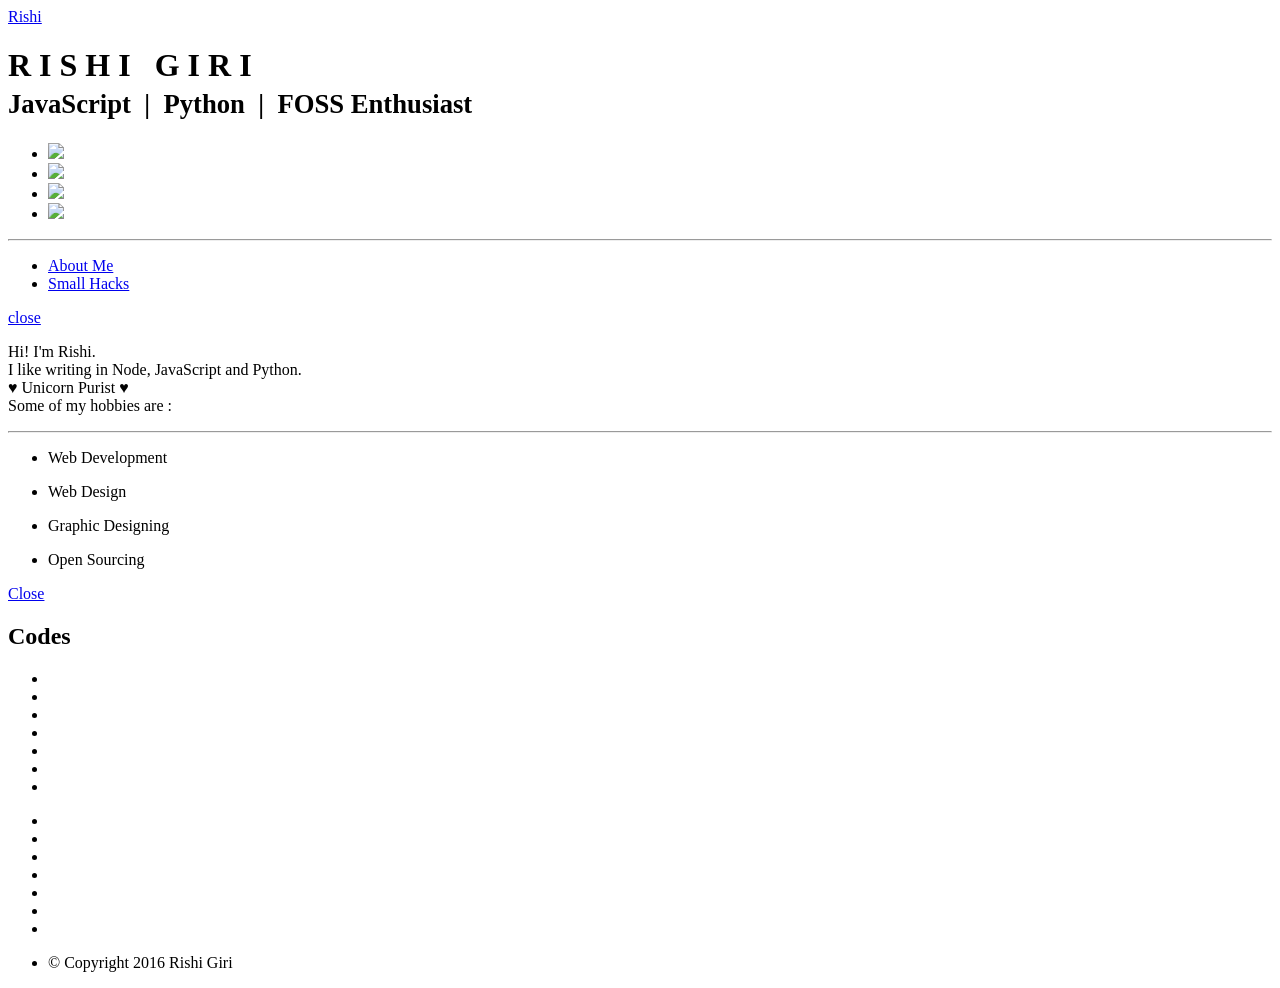
==== commit 13366aee: "fixed copyright year" ====
--- a/index.html
+++ b/index.html
@@ -76,7 +76,9 @@
     <div class="row about-header">
       <div class="twelve columns">
         <div class="icon-wrap">
+        <a href="http://rishigiri.in">
           <i class="icon"></i>
+          </a>
         </div>
       </div>
     </div>
@@ -155,7 +157,7 @@
       <li><a href="http://rishigiri.com/hi/"><i class="fa fa-info-circle"></i></a></li>
     </ul>
     <ul class="footer-copyright">
-      <li>&copy; Copyright 2015 Rishi Giri</li>
+      <li>&copy; Copyright 2016 Rishi Giri</li>
     </ul>
   </footer>
   <div id="preloader">
